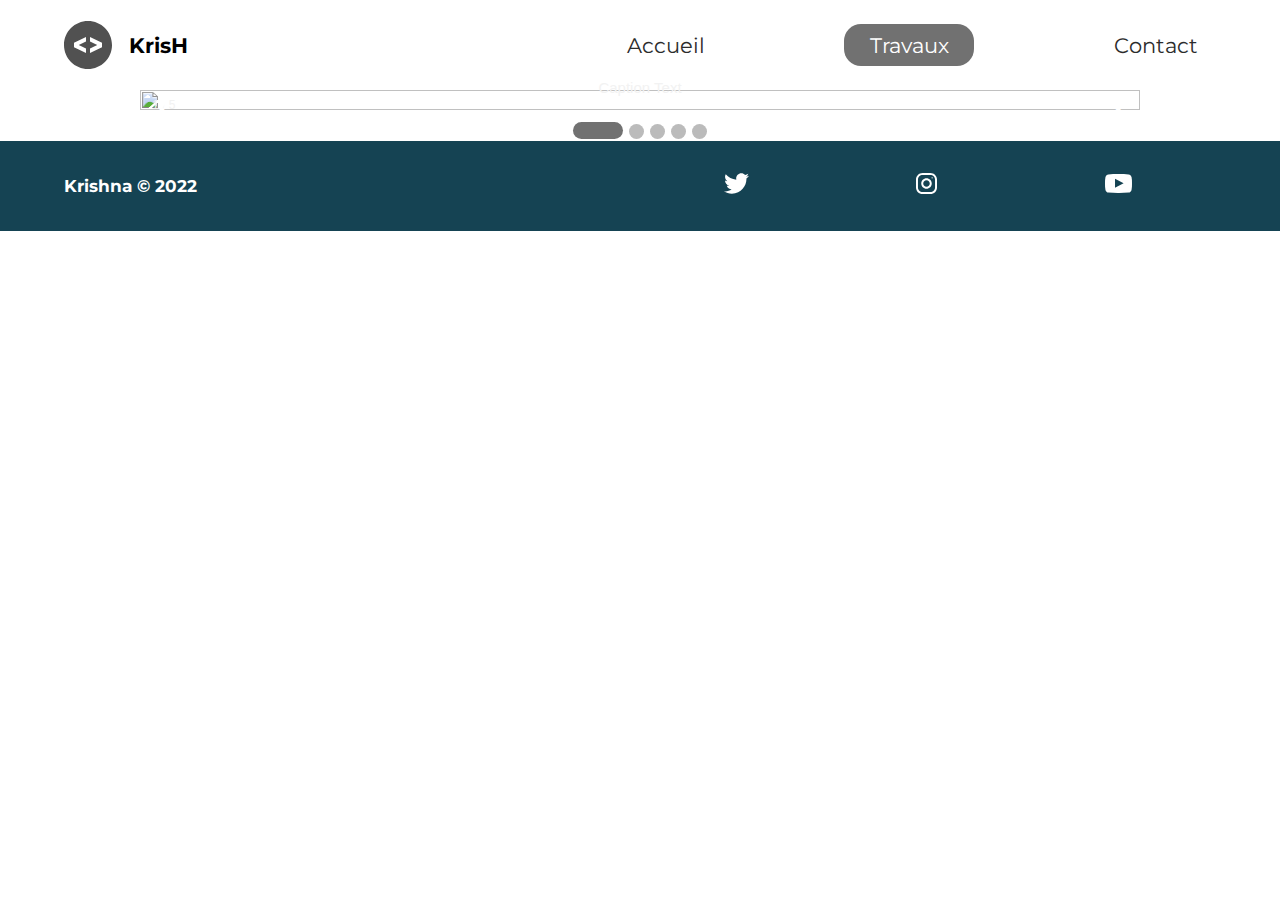
==== projects/index.html @ 8b9afb9b "inial commit" ====
<!DOCTYPE html>
<html lang="en">

<head>
  <meta charset="UTF-8" />
  <meta name="viewport" content="width=device-width, initial-scale=1.0" />
  <meta http-equiv="X-UA-Compatible" content="ie=edge" />
  <meta name="description" content="Dev Ed is a front end web developer who specializes in html,css" />
  <meta name="robots" content="index,follow" />
  <link href="https://fonts.googleapis.com/css?family=Montserrat:400,500&display=swap" rel="stylesheet" />
  <link rel="stylesheet" href="../styles/style.css" />
  <link rel="stylesheet" href="../styles/slide-show.css" />
  <style>
    .travaux-img {
      width: 100vw;
      height: 100vh;
    }
  </style>
  <title>Krishnaraj | Web Developer</title>
</head>

<body>
  <header class="main-head">
    <nav>
      <div class="logo">
        <img src="../icons/code.svg" alt="logo" />
        <h1>KrisH</h1>
      </div>
      <ul>
        <li><a href="../index.html">Accueil</a></li>
        <li><a class="active" href="./index.html">Travaux</a></li>
        <li><a href="../contact/">Contact</a></li>
      </ul>
    </nav>
  </header>
  <!-- <section class="travaux">
    <div class="photoshop">
      <h2>Travelly</h2>
      <img class="travaux-img" src="../img/Photoshop.jpg" alt="travelly-project" />
    </div>
    <div class="travelly">
      <h2>Elena Joy</h2>
      <img class="travaux-img" src="../img/SuperMario.jpg" alt="elena-project" />
    </div>
  </section> -->
  <section class="slide-show">

    <div class="slideshow-container">

      <div class="mySlides fade">
        <div class="numbertext">1 / 5</div>
        <img class="img" src="../img/Photoshop.jpg" style="width:100%">
        <div class="text">Caption Text</div>
      </div>

      <div class="mySlides fade">
        <div class="numbertext">2 / 5</div>
        <img class="img" src="../img/SuperMario.jpg" style="width:100%">
        <div class="text">Caption Two</div>
      </div>

      <div class="mySlides fade">
        <div class="numbertext">3 / 5</div>
        <img class="img" src="../img/Tom.jpg" style="width:100%">
        <div class="text">Caption Three</div>
      </div>

      <div class="mySlides fade">
        <div class="numbertext">4 / 5</div>
        <img class="img" src="../img/Website-1.jpg" style="width:100%">
        <div class="text">Caption Four</div>
      </div>

      <div class="mySlides fade">
        <div class="numbertext">5 / 5</div>
        <img class="img" src="../img/Website-2.jpg" style="width:100%">
        <div class="text">Caption Five</div>
      </div>

      <a class="prev" onclick="plusSlides(-1)">&#10094;</a>
      <a class="next" onclick="plusSlides(1)">&#10095;</a>

    </div>
    <br>

    <div style="text-align:center">
      <span class="dot" onclick="currentSlide(1)"></span>
      <span class="dot" onclick="currentSlide(2)"></span>
      <span class="dot" onclick="currentSlide(3)"></span>
      <span class="dot" onclick="currentSlide(4)"></span>
      <span class="dot" onclick="currentSlide(5)"></span>
    </div>
  </section>
  <footer>
    <h4>Krishna &copy; 2022</h4>
    <ul>
      <li>
        <a href="#"><img src="/icons/twitter 1.svg" alt="twitter-social" /></a>
      </li>
      <li>
        <a href="#"><img src="/icons/instagram 1.svg" alt="instagram-social" /></a>
      </li>
      <li>
        <a href="#"><img src="/icons/youtube-symbol 1.svg" alt="youtube-social" /></a>
      </li>
    </ul>
  </footer>
  <script src="../scripts/slide-show.js"></script>
</body>

</html>
---- styles/style.css ----
/* Global Styles */
* {
  margin: 0;
  padding: 0;
  -webkit-box-sizing: border-box;
          box-sizing: border-box;
}

html {
  font-size: 62.5%;
}

body {
  font-family: "Montserrat", sans-serif;
}

h1 {
  font-size: 2.5rem;
}

li,
button,
label,
input,
a,
p {
  font-size: 2.5rem;
}

h2 {
  font-size: 4rem;
}

h3 {
  font-size: 2.5rem;
}

h4,
h5 {
  font-size: 2rem;
}

ul {
  list-style: none;
}

a {
  text-decoration: none;
  color: #2c2c2c;
}

.main-head {
  width: 95%;
  margin: 0 0 0 auto;
}

nav {
  display: -webkit-box;
  display: -ms-flexbox;
  display: flex;
  -webkit-box-pack: justify;
      -ms-flex-pack: justify;
          justify-content: space-between;
  -webkit-box-align: center;
      -ms-flex-align: center;
          align-items: center;
  -webkit-box-orient: horizontal;
  -webkit-box-direction: normal;
      -ms-flex-direction: row;
          flex-direction: row;
  min-height: 10vh;
  width: 60%;
  -ms-flex-wrap: wrap;
      flex-wrap: wrap;
}

nav .logo {
  display: -webkit-box;
  display: -ms-flexbox;
  display: flex;
  -webkit-box-pack: start;
      -ms-flex-pack: start;
          justify-content: flex-start;
  -webkit-box-align: center;
      -ms-flex-align: center;
          align-items: center;
  -webkit-box-orient: horizontal;
  -webkit-box-direction: normal;
      -ms-flex-direction: row;
          flex-direction: row;
  -webkit-box-flex: 1;
      -ms-flex: 1 1 10rem;
          flex: 1 1 10rem;
}

nav .logo h1 {
  margin: 2rem;
}

nav ul {
  display: -webkit-box;
  display: -ms-flexbox;
  display: flex;
  -ms-flex-pack: distribute;
      justify-content: space-around;
  -webkit-box-align: center;
      -ms-flex-align: center;
          align-items: center;
  -webkit-box-orient: horizontal;
  -webkit-box-direction: normal;
      -ms-flex-direction: row;
          flex-direction: row;
  -webkit-box-flex: 1;
      -ms-flex: 1 1 40rem;
          flex: 1 1 40rem;
}

.intro {
  min-height: 90vh;
  width: 90%;
  margin: auto;
  -ms-flex-wrap: wrap;
      flex-wrap: wrap;
  display: -webkit-box;
  display: -ms-flexbox;
  display: flex;
  -webkit-box-pack: justify;
      -ms-flex-pack: justify;
          justify-content: space-between;
  -webkit-box-align: center;
      -ms-flex-align: center;
          align-items: center;
  -webkit-box-orient: horizontal;
  -webkit-box-direction: normal;
      -ms-flex-direction: row;
          flex-direction: row;
}

.intro h2 {
  font-size: 8rem;
  padding-top: 2rem;
  background: -webkit-gradient(linear, left top, right top, from(#38d39f), to(#38a4d3));
  background: linear-gradient(left, #38d39f, #38a4d3);
  background-clip: text;
  -webkit-text-fill-color: transparent;
  display: inline-block;
}

.intro h3 {
  font-size: 6rem;
  padding: 2rem 0rem;
}

.intro p {
  padding-top: 2rem;
  color: #2c2c2c;
}

.splash {
  position: absolute;
  top: 0%;
  right: 0%;
  height: 100%;
  z-index: -1;
}

.intro-social {
  margin-top: 4rem;
}

.intro-social a {
  margin-right: 5rem;
}

.active {
  background: #2c2c2c;
  color: white;
  padding: 1rem 3rem;
  border-radius: 2rem;
}

.intro-text,
.intro-images {
  -webkit-box-flex: 1;
      -ms-flex: 1 1 40rem;
          flex: 1 1 40rem;
}

#plant-left {
  -webkit-animation: plant 1.5s ease infinite alternate;
          animation: plant 1.5s ease infinite alternate;
}

#plant-right {
  -webkit-animation: plant 1.5s ease infinite alternate 0.5s;
          animation: plant 1.5s ease infinite alternate 0.5s;
}

#me {
  -webkit-animation: me 1s ease infinite alternate;
          animation: me 1s ease infinite alternate;
  -webkit-transform-origin: bottom;
          transform-origin: bottom;
}

#clock-arrow {
  -webkit-animation: clock 1.5s infinite linear;
          animation: clock 1.5s infinite linear;
  transform-box: fill-box;
  -webkit-transform-origin: bottom;
          transform-origin: bottom;
}

@-webkit-keyframes me {
  from {
    -webkit-transform: rotateZ(-5deg);
            transform: rotateZ(-5deg);
  }
  to {
    -webkit-transform: rotateZ(5deg);
            transform: rotateZ(5deg);
  }
}

@keyframes me {
  from {
    -webkit-transform: rotateZ(-5deg);
            transform: rotateZ(-5deg);
  }
  to {
    -webkit-transform: rotateZ(5deg);
            transform: rotateZ(5deg);
  }
}

@-webkit-keyframes plant {
  from {
    -webkit-transform: translateY(0%);
            transform: translateY(0%);
  }
  to {
    -webkit-transform: translateY(-30%);
            transform: translateY(-30%);
  }
}

@keyframes plant {
  from {
    -webkit-transform: translateY(0%);
            transform: translateY(0%);
  }
  to {
    -webkit-transform: translateY(-30%);
            transform: translateY(-30%);
  }
}

@-webkit-keyframes clock {
  from {
    -webkit-transform: rotateZ(0deg);
            transform: rotateZ(0deg);
  }
  to {
    -webkit-transform: rotateZ(360deg);
            transform: rotateZ(360deg);
  }
}

@keyframes clock {
  from {
    -webkit-transform: rotateZ(0deg);
            transform: rotateZ(0deg);
  }
  to {
    -webkit-transform: rotateZ(360deg);
            transform: rotateZ(360deg);
  }
}

.projects {
  width: 90%;
  margin: auto;
  min-height: 90vh;
  display: -webkit-box;
  display: -ms-flexbox;
  display: flex;
  -webkit-box-pack: justify;
      -ms-flex-pack: justify;
          justify-content: space-between;
  -webkit-box-align: center;
      -ms-flex-align: center;
          align-items: center;
  -webkit-box-orient: horizontal;
  -webkit-box-direction: normal;
      -ms-flex-direction: row;
          flex-direction: row;
  text-align: center;
  -ms-flex-wrap: wrap;
      flex-wrap: wrap;
}

.projects h2 {
  margin: 5rem;
}

.travelly,
.elena {
  -webkit-box-flex: 1;
      -ms-flex: 1 1 40rem;
          flex: 1 1 40rem;
}

.form-section {
  min-height: 80vh;
  display: -webkit-box;
  display: -ms-flexbox;
  display: flex;
  -webkit-box-pack: center;
      -ms-flex-pack: center;
          justify-content: center;
  -webkit-box-align: center;
      -ms-flex-align: center;
          align-items: center;
  -webkit-box-orient: horizontal;
  -webkit-box-direction: normal;
      -ms-flex-direction: row;
          flex-direction: row;
  margin-top: 3rem;
}

.form-section form {
  padding: 3rem 10rem;
  -webkit-box-shadow: 0px 10px 10px rgba(0, 0, 0, 0.2), 0px 20px 40px rgba(0, 0, 0, 0.2);
          box-shadow: 0px 10px 10px rgba(0, 0, 0, 0.2), 0px 20px 40px rgba(0, 0, 0, 0.2);
  display: -webkit-box;
  display: -ms-flexbox;
  display: flex;
  -webkit-box-pack: center;
      -ms-flex-pack: center;
          justify-content: center;
  -webkit-box-align: center;
      -ms-flex-align: center;
          align-items: center;
  -webkit-box-orient: vertical;
  -webkit-box-direction: normal;
      -ms-flex-direction: column;
          flex-direction: column;
  border-radius: 2rem;
}

.form-section form input,
.form-section form textarea {
  margin: 2rem;
}

.form-section form input:focus,
.form-section form textarea:focus {
  outline: 2px solid black;
}

.form-section form textarea {
  font-family: "Montserrat", sans-serif;
  font-size: 2rem;
}

.form-section form button {
  width: 100%;
  padding: 2rem;
  background: #154353;
  color: white;
}

.form-section form button:focus {
  background: #33696b;
}

footer {
  background: #154353;
  color: white;
  min-height: 10vh;
  padding: 0% 5%;
  display: -webkit-box;
  display: -ms-flexbox;
  display: flex;
  -webkit-box-pack: start;
      -ms-flex-pack: start;
          justify-content: flex-start;
  -webkit-box-align: center;
      -ms-flex-align: center;
          align-items: center;
  -webkit-box-orient: horizontal;
  -webkit-box-direction: normal;
      -ms-flex-direction: row;
          flex-direction: row;
}

footer ul {
  -webkit-box-flex: 1;
      -ms-flex: 1 1 40rem;
          flex: 1 1 40rem;
  display: -webkit-box;
  display: -ms-flexbox;
  display: flex;
  -ms-flex-pack: distribute;
      justify-content: space-around;
  -webkit-box-align: center;
      -ms-flex-align: center;
          align-items: center;
  -webkit-box-orient: horizontal;
  -webkit-box-direction: normal;
      -ms-flex-direction: row;
          flex-direction: row;
}

footer h4 {
  -webkit-box-flex: 1;
      -ms-flex: 1 1 40rem;
          flex: 1 1 40rem;
}

@media screen and (max-width: 1332px) {
  html {
    font-size: 53%;
  }
  .splash {
    display: none;
  }
  svg {
    width: 80%;
  }
  nav {
    width: 100%;
  }
  nav a {
    padding: 1rem 3rem;
  }
}

@media screen and (max-width: 754px) {
  html {
    font-size: 45%;
  }
  svg {
    height: 60%;
  }
  .main-head {
    width: 100%;
  }
  nav .logo {
    display: -webkit-box;
    display: -ms-flexbox;
    display: flex;
    -webkit-box-pack: center;
        -ms-flex-pack: center;
            justify-content: center;
    -webkit-box-align: center;
        -ms-flex-align: center;
            align-items: center;
    -webkit-box-orient: vertical;
    -webkit-box-direction: normal;
        -ms-flex-direction: column;
            flex-direction: column;
    -webkit-box-flex: 1;
        -ms-flex: 1 1 20rem;
            flex: 1 1 20rem;
    margin-top: 2rem;
  }
  nav ul {
    -webkit-box-flex: 1;
        -ms-flex: 1 1 60rem;
            flex: 1 1 60rem;
    margin: 2rem 0rem;
  }
  .intro-text {
    margin-top: 5rem;
    text-align: center;
  }
  .intro-images {
    text-align: center;
  }
  .intro-social {
    display: -webkit-box;
    display: -ms-flexbox;
    display: flex;
    -webkit-box-pack: center;
        -ms-flex-pack: center;
            justify-content: center;
    -webkit-box-align: center;
        -ms-flex-align: center;
            align-items: center;
    -webkit-box-orient: horizontal;
    -webkit-box-direction: normal;
        -ms-flex-direction: row;
            flex-direction: row;
  }
  .intro-social a {
    margin: 2rem;
  }
  .elena,
  .travelly {
    -webkit-box-flex: 1;
        -ms-flex: 1 1 50rem;
            flex: 1 1 50rem;
  }
  .elena img,
  .travelly img {
    width: 100%;
    height: 100%;
  }
  form {
    padding: 0rem;
    width: 100%;
  }
}
/*# sourceMappingURL=style.css.map */
---- styles/slide-show.css ----
.slideshow-container {
    font-family: Verdana, sans-serif;
    margin: 0
}

.mySlides {
    display: none
}

.img {
    vertical-align: middle;
    height: 100%;
    width: 100%;
}

/* Slideshow container */
.slideshow-container {
    max-width: 1000px;
    position: relative;
    margin: auto;
}

/* Next & previous buttons */
.prev,
.next {
    cursor: pointer;
    position: absolute;
    top: 50%;
    width: auto;
    padding: 16px;
    margin-top: -22px;
    color: white;
    font-weight: bold;
    font-size: 18px;
    transition: 0.6s ease;
    border-radius: 0 3px 3px 0;
    user-select: none;
}

/* Position the "next button" to the right */
.next {
    right: 0;
    border-radius: 3px 0 0 3px;
}

/* On hover, add a black background color with a little bit see-through */
.prev:hover,
.next:hover {
    background-color: rgba(0, 0, 0, 0.8);
}

/* Caption text */
.text {
    color: #f2f2f2;
    font-size: 15px;
    padding: 8px 12px;
    position: absolute;
    bottom: 8px;
    width: 100%;
    text-align: center;
}

/* Number text (1/3 etc) */
.numbertext {
    color: #f2f2f2;
    font-size: 12px;
    padding: 8px 12px;
    position: absolute;
    top: 0;
}

/* The dots/bullets/indicators */
.dot {
    cursor: pointer;
    height: 15px;
    width: 15px;
    margin: 0 2px;
    background-color: #bbb;
    border-radius: 50px;
    display: inline-block;
    transition: background-color 0.6s ease;
}

.active,
.dot:hover {
    background-color: #717171;
}

/* Fading animation */
.fade {
    -webkit-animation-name: fade;
    -webkit-animation-duration: 1.5s;
    animation-name: fade;
    animation-duration: 1.5s;
}

@-webkit-keyframes fade {
    from {
    opacity: .4
    }

    to {
    opacity: 1
    }
}

@keyframes fade {
    from {
    opacity: .4
    }

    to {
    opacity: 1
    }
}

/* On smaller screens, decrease text size */
@media only screen and (max-width: 300px) {

    .prev,
    .next,
    .text {
    font-size: 11px
    }
}
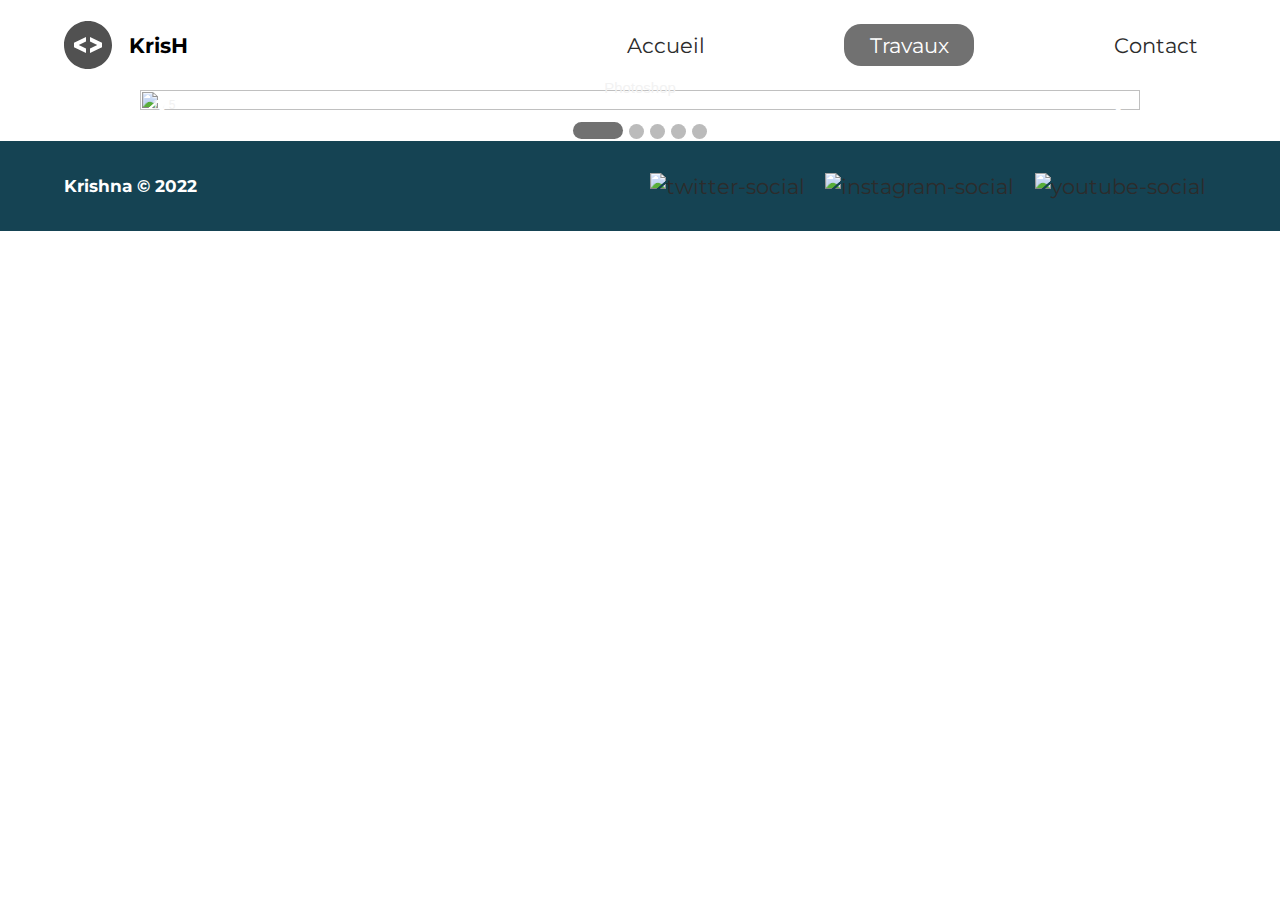
==== commit 245c0423: "bufgvcu" ====
--- a/projects/index.html
+++ b/projects/index.html
@@ -50,31 +50,31 @@
       <div class="mySlides fade">
         <div class="numbertext">1 / 5</div>
         <img class="img" src="../img/Photoshop.jpg" style="width:100%">
-        <div class="text">Caption Text</div>
+        <div class="text">Photoshop</div>
       </div>
 
       <div class="mySlides fade">
         <div class="numbertext">2 / 5</div>
         <img class="img" src="../img/SuperMario.jpg" style="width:100%">
-        <div class="text">Caption Two</div>
+        <div class="text">Adobe Illustrator</div>
       </div>
 
       <div class="mySlides fade">
         <div class="numbertext">3 / 5</div>
         <img class="img" src="../img/Tom.jpg" style="width:100%">
-        <div class="text">Caption Three</div>
+        <div class="text">Adobe Illustrator</div>
       </div>
 
       <div class="mySlides fade">
         <div class="numbertext">4 / 5</div>
         <img class="img" src="../img/Website-1.jpg" style="width:100%">
-        <div class="text">Caption Four</div>
+        <div class="text">Webdesign</div>
       </div>
 
       <div class="mySlides fade">
         <div class="numbertext">5 / 5</div>
         <img class="img" src="../img/Website-2.jpg" style="width:100%">
-        <div class="text">Caption Five</div>
+        <div class="text">Webdesign</div>
       </div>
 
       <a class="prev" onclick="plusSlides(-1)">&#10094;</a>
@@ -95,13 +95,13 @@
     <h4>Krishna &copy; 2022</h4>
     <ul>
       <li>
-        <a href="#"><img src="/icons/twitter 1.svg" alt="twitter-social" /></a>
+        <a href="#"><img src="./icons/twitter 1.svg" alt="twitter-social" /></a>
       </li>
       <li>
-        <a href="#"><img src="/icons/instagram 1.svg" alt="instagram-social" /></a>
+        <a href="#"><img src="./icons/instagram 1.svg" alt="instagram-social" /></a>
       </li>
       <li>
-        <a href="#"><img src="/icons/youtube-symbol 1.svg" alt="youtube-social" /></a>
+        <a href="#"><img src="./icons/youtube-symbol 1.svg" alt="youtube-social" /></a>
       </li>
     </ul>
   </footer>
--- a/styles/style.css
+++ b/styles/style.css
@@ -140,8 +140,10 @@
   font-size: 8rem;
   padding-top: 2rem;
   background: -webkit-gradient(linear, left top, right top, from(#38d39f), to(#38a4d3));
+  background: -o-linear-gradient(left, #38d39f, #38a4d3);
   background: linear-gradient(left, #38d39f, #38a4d3);
-  background-clip: text;
+  -webkit-background-clip: text;
+          background-clip: text;
   -webkit-text-fill-color: transparent;
   display: inline-block;
 }
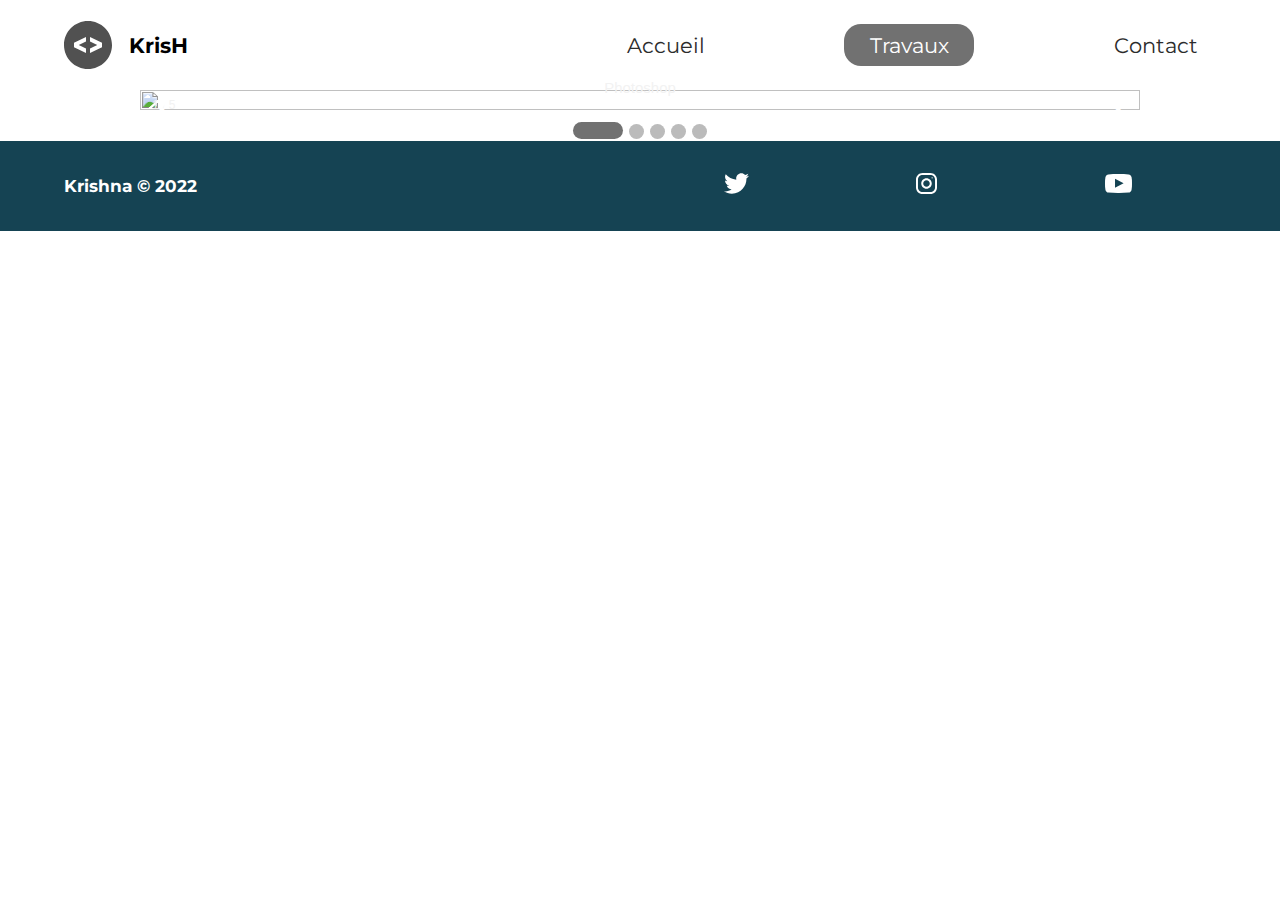
==== commit 643c4c38: "logo changed" ====
--- a/projects/index.html
+++ b/projects/index.html
@@ -95,13 +95,13 @@
     <h4>Krishna &copy; 2022</h4>
     <ul>
       <li>
-        <a href="#"><img src="./icons/twitter 1.svg" alt="twitter-social" /></a>
+        <a href="#"><img src="/icons/twitter 1.svg" alt="twitter-social" /></a>
       </li>
       <li>
-        <a href="#"><img src="./icons/instagram 1.svg" alt="instagram-social" /></a>
+        <a href="#"><img src="/icons/instagram 1.svg" alt="instagram-social" /></a>
       </li>
       <li>
-        <a href="#"><img src="./icons/youtube-symbol 1.svg" alt="youtube-social" /></a>
+        <a href="#"><img src="/icons/youtube-symbol 1.svg" alt="youtube-social" /></a>
       </li>
     </ul>
   </footer>
